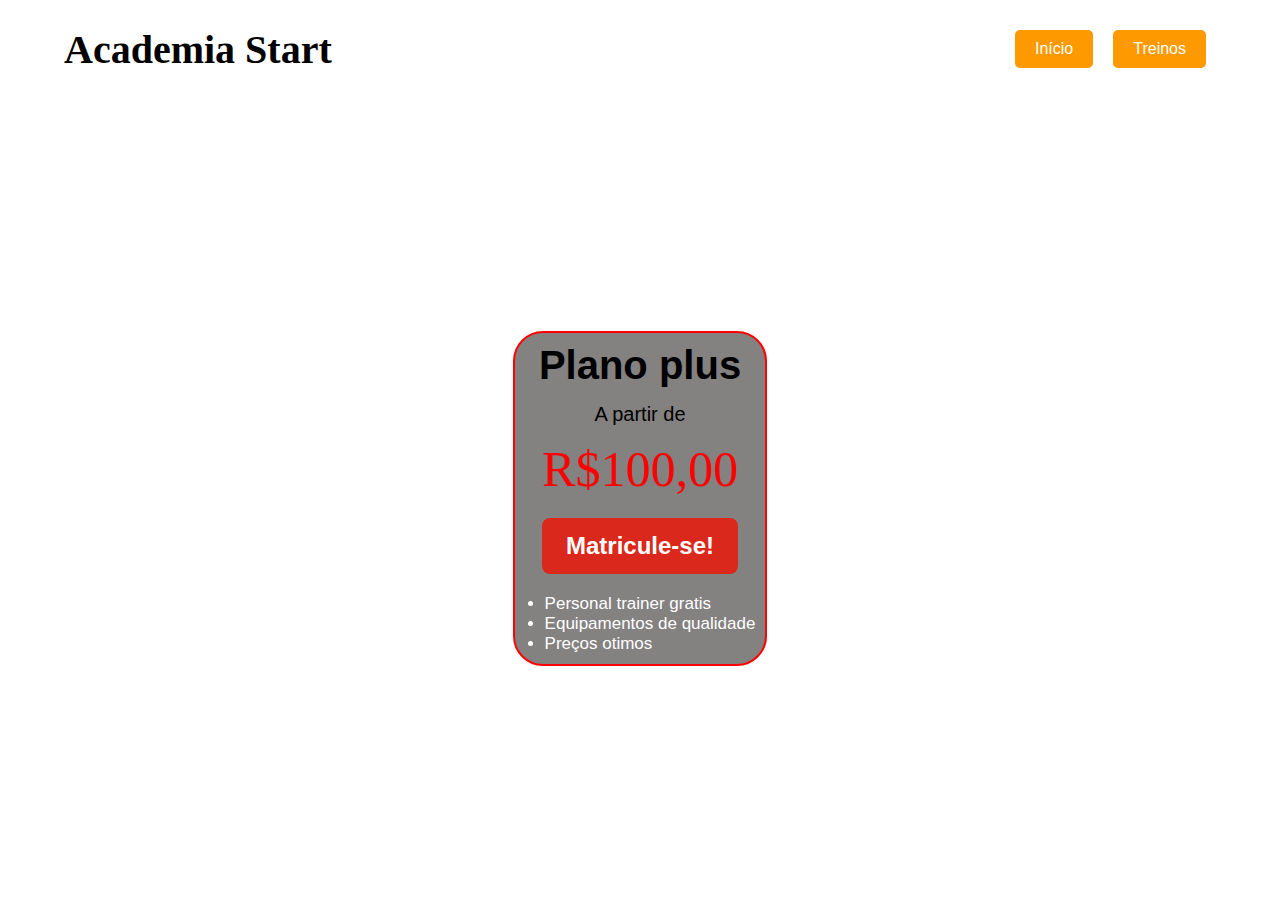
==== index.html @ 0743f0ff "Add files via upload" ====
<!DOCTYPE html>
<html lang="pt-BR">
<head>
    <meta charset="UTF-8">
    <meta name="viewport" content="width=device-width, initial-scale=1.0">
    <title>Start</title>
    <link rel="stylesheet" href="estilo.css">
    <link rel="shortcut icon" href="videos/start.jpg" type="image/x-icon">
</head>
<body>
    <header>
        <div class="container">
            <h1>Academia Start</h1>
            <nav>
                <ul>
                    <li><button onclick="mostrarConteudo('home')">Início</button></li>
                    <li><button id="treinos-btn" onclick="mostrarConteudo('treinos')">Treinos</button></li>
                </ul>
            </nav>            
        </div>
    </header>

    <div class="botao">
        <div class="card-container"> <!-- Contêiner do card -->
            <div class="card">
                <h5>Plano plus</h5>
                <p>A partir de</p>
                <div class="valor">R$100,00</div>
                <a href="/unidades" class="cta">Matricule-se!</a>
                <div class="dsc">
                    <ul>
                        <li>Personal trainer gratis</li>
                        <li>Equipamentos de qualidade</li>
                        <li>Preços otimos</li>
                    </ul>
                </div>
            </div>
        </div>

        <div id="treinos-buttons" class="conteudo" style="display: none;">
            <button onclick="mostrarConteudo('Biceps')">Bíceps</button>
            <button onclick="mostrarConteudo('Triceps')">Tríceps</button>
            <button onclick="mostrarConteudo('Peito')">Peito</button>
            <button onclick="mostrarConteudo('Costas')">Costas</button>
            <button onclick="mostrarConteudo('Pernas')">Pernas</button>
        </div>
        
        <div id="Biceps" class="conteudo">
            <h1>Treinos para Biceps</h1>
            <div class="imagem">
                <h2>Curls com halteres</h2>
                <p>Segure um halter em cada mão, com os braços estendidos ao lado do corpo e as palmas das mãos voltadas para frente. </p>
                <br>
                <p>Mantendo os cotovelos próximos ao corpo, flexione os braços levando os halteres em direção aos ombros. Em seguida, abaixe lentamente os halteres de volta à posição inicial.</p>
                <img src="videos/Curls com halteres.gif" alt="imagem 3">
        <br>
                <h2>Curls martelo</h2>
                <p>Segure um par de halteres com as palmas das mãos voltadas uma para a outra. Mantendo os cotovelos próximos ao corpo, flexione os braços levando os halteres em direção aos ombros. </p>
                <br>
                <p>Em seguida, abaixe lentamente os halteres de volta à posição inicial.</p>
                <img src="videos/Curls martelo.png" alt="">
        <br>
                <h2>Rosca concentrada</h2>
                <p>Sente-se em um banco com as pernas afastadas. Segure um halter com uma mão e apoie o cotovelo no interior da coxa. </p>
                <br>
                <p>Mantendo o braço fixo, flexione o antebraço levando o halter em direção ao ombro. Em seguida, abaixe lentamente o halter de volta à posição inicial. Repita o exercício com a outra mão.</p>
                <img src="videos/Rosca concentrada.webp" alt="">
        <br>
                <h2>Rosca Scott</h2>
                <p>Sentado em um banco Scott, segure uma barra EZ com as mãos na largura dos ombros e as palmas voltadas para cima. </p>
                <br>
                <p>Mantendo os cotovelos apoiados no banco, flexione os braços levando a barra em direção aos ombros. Em seguida, abaixe a barra de volta à posição inicial.</p>
                <img src="videos/Rosca Scott.jpg" alt="">
        <br>
                <h2>Rosca com halteres inclinada</h2>
                <p>Deite-se em um banco inclinado com um halter em cada mão e as palmas voltadas para cima. Mantendo os cotovelos próximos ao corpo, flexione os braços levando os halteres em direção aos ombros. Em seguida, abaixe lentamente os halteres de volta à posição inicial.</p>
                <img src="videos/Rosca com halteres inclinada.webp" alt="">
        <br>
                <h2>Rosca com barra W</h2>
                <p>Segure uma barra W (ou uma barra reta com uma pegada estreita) com as mãos na largura dos ombros e as palmas voltadas para cima. </p>
                <br>
                <p>Mantendo os cotovelos próximos ao corpo, flexione os braços levando a barra em direção aos ombros. Em seguida, abaixe a barra de volta à posição inicial.</p>
                <img src="videos/Rosca com barra W.webp" alt="">
                
            </div>
        </div>
        
        <div id="Triceps" class="conteudo">
            <h1>Treinos para Triceps</h1>
            <div class="imagem">
                <h2>Extensão de tríceps deitado ou inclinado (tríceps testa), com barra reta ou barra EZ</h2>
                <p>O primeiro exercício da nossa lista de exercícios para tríceps...</p>
                <img src="videos/Extensão de tríceps deitado ou inclinado (tríceps testa), com barra reta ou barra EZ.webp" alt="">
<br>
                <h2>Supino no banco reto com pegada fechada</h2>
                <p>Este exercício composto trabalha principalmente os tríceps, mas também aciona o peito e os ombros. Um estudo já mostrou que quando o exercício é feito em um banco reto com uma pegada menor, há uma ativação maior na cabeça longa do tríceps do que no banco inclinado.</p>
                <p>A pegada fechada deve ser de uma distância de 20 a 25 cm entre as mãos para trabalhar bem os tríceps. Uma pegada menor que essa não coloca mais estresse nos braços, porém, traz um aumento de tensão nos pulsos, que não é o objetivo aqui.</p>
                <p>Para os iniciantes no exercício, recomenda-se ter o acompanhamento de alguém durante sua execução. Também é importante ser cauteloso quanto à carga escolhida e não forçar além de seus limites, além de prestar atenção para que a barra alcance a região média do peito durante a descida. Ela não deve parar em nenhum outro lugar que não seja esse.</p>
                <img src="videos/Supino no banco reto com pegada fechada.webp" alt="">
<br>
                <h2>Mergulho no banco</h2>
                <p>Esta versão de exercícios para tríceps usa o peso do corpo e é executada com o auxílio de dois bancos retos. Também traz bastante ativação ao músculo do tríceps. Ao adicionar carga ao exercício, colocando um peso no colo, ele torna-se ainda mais eficiente.</p>
                <p>No entanto, recomenda-se que a primeira vez em que for fazer o mergulho no banco, o peso não seja utilizado, para que você se acostume com os movimentos. Então, quando ele se tornar algo fácil de executar, você pode começar a adicionar a carga.</p>
                <p>O movimento é composto e além de acionar os tríceps, trabalha o peito e os ombros. Seu nível de dificuldade é intermediário.</p>
                <img src="videos/Mergulho no banco.webp" alt="">
<br>
                <h2>Tríceps apoiado no banco</h2>
                <p>Este tipo de exercícios para tríceps possui nível de dificuldade iniciante. Ele também aciona outros músculos como os deltoides, glúteos, posteriores da coxa, abdominais e quadris.</p>
                <p>Durante a execução do tríceps no banco, recomenda-se manter o corpo reto e evitar o relaxamento excessivo dos quadris. Também é importante manter os cotovelos retos durante o exercício e evitar que eles abram para os lados.</p>
                <img src="videos/Tríceps apoiado no banco.webp" alt="">
<br>
                <h2>Extensão de halteres sob a cabeça</h2>
                <p>Quando a extensão de halteres sob a cabeça é feita, com os braços erguidos acima da cabeça, a região da cabeça longa do tríceps é acionada. Este exercício de força possui um nível de dificuldade iniciante e além de atingir os tríceps, também trabalha os deltoides e o trapézio.</p>
                <img src="videos/Extensão de halteres sob a cabeça.webp" alt="">
<br>
                <h2>Extensão de tríceps no cabo sob a cabeça com corda (sentado ou em pé)</h2>
                <p>Temos outro exercício de nível de dificuldade intermediário que aciona a cabeça longa dos tríceps. Seu foco é a força e ele é executado no aparelho de cabo com uma corda. Durante todo o exercício, é importante que os cotovelos permaneçam alinhados, e que não abram para fora.</p>
                <img src="videos/Extensão de tríceps no cabo sob a cabeça com corda (sentado ou em pé).webp" alt="">
<br>
                <h2>Tríceps na polia alta com barra reta</h2>
                <p>Temos aqui um exercício que trabalha a cabeça lateral do tríceps melhor do que outros movimentos como a extensão de tríceps deitado, por exemplo. Este exercício trabalha os tríceps de maneira isolada.</p>
                <img src="videos/Tríceps na polia alta com barra reta.webp" alt="">
<br>
                <h2>Tríceps na polia alta com corda</h2>
                <p>O último item da nossa lista de exercícios para tríceps possui um nível iniciante de dificuldade. Ele age de maneira isolada e é classificado como excelente.</p>
                <img src="videos/Tríceps na polia alta com corda.webp" alt="">
            </div>
        </div>
        <div id="Peito" class="conteudo">
            <h1>Treinos para Peito</h1>
            <div class="imagem">
                <h2>Supino reto com a barra</h2>
                <p>Trata-se de um dos clássicos exercícios para peito. Deitar-se em um banco reto. Os joelhos devem estar flexionados, os pés firmes no suporte ou chão, as costas levemente arqueadas e os glúteos bem estabilizados no banco.</p>
                <p>Pegar a barra com as mãos separadas em uma distância maior do que a largura dos ombros. Retirar o peso do suporte, segurando-o na linha do peito com os cotovelos estendidos.</p>
                <p>Descer a barra até o peito de maneira controlada com os punhos retos, fazendo o movimento de flexão dos cotovelos para baixo. Fazer uma pequena pausa e empurrar a barra para cima.</p>
                <p>A força do movimento deve estar no peito, e não nos braços. Durante essa etapa, os ombros devem ser mantidos para atrás e as escápulas devem permanecer fixas no banco.</p>
                <img src="videos/Supino reto com barra.webp" alt="">
<br>
                <h2>Supino reto com halteres</h2>
                <p>Sentar em um banco reto com um halter em cada uma das coxas. Com o auxílio das pernas, subir os pesos ao mesmo tempo em que deita o corpo para trás, firmando bem as costas e os glúteos no banco.</p>
                <p>Com os cotovelos estendidos, segurar um halter deitado em cada mão. A pegada deve ser com os polegares voltados para o lado de dentro. Um deve estar próximo ao outro, com ambos na altura do peito.</p>
                <p>Descer os halteres de modo controlado, fazendo o movimento de flexão dos cotovelos até que as cargas alcancem a altura do peito. Durante a execução desta parte, alongar bem os músculos do peitoral.</p>
                <p>Empurrar os pesos para cima, deixando um halter bem próximo ao outro, até os cotovelos se estenderem. A força deve estar concentrada nos músculos do peitoral. Somente os braços devem subir, os ombros devem ser mantidos encaixados para trás.</p>
                <img src="videos/Supino reto com halteres.webp" alt="">
<br>
                <h2>Flexão de braços básica</h2>
                <p>As flexões são um dos exercícios para peito mais conhecidos. A básica inicia na posição de quatro no chão ou em cima de uma esteira ou colchonete.</p>
                <p>As mãos ficam separadas e alinhadas com a parte superior do peito, enquanto as pernas são estendidas para trás e os pés mantidos juntos.</p>
                <p>Formar uma prancha com o corpo, deixando as costas eretas e em linha com as pernas. O pescoço e a cabeça devem ficar para cima e os músculos da coluna devem ser contraídos para que o corpo seja estabilizado.</p>
                <p>Então é o momento de se abaixar devagar, dobrar os cotovelos e inspirar. Após, com os bíceps e o peito contraídos, retornar a posição inicial, sem se esquecer de expirar na hora da subida.</p>
                <img src="videos/Flexão de braços básica.webp" alt="">
<br>
                <h2>Supino inclinado com barra</h2>
                <p>Sentar-se no banco inclinado e firmar os pés no chão ou no suporte. Com as costas ligeiramente arqueadas, pegar a barra. A distância das mãos deve ser maior do que a largura dos ombros.</p>
                <p>Remover o peso do suporte e estabilizá-lo na linha do peito com os cotovelos estendidos. Então, descer a barra, de modo controlado e com os punhos retos, até a parte superior da musculatura do peitoral.</p>
                <p>O movimento deve ser realizado com a flexão dos cotovelos para baixo ao mesmo tempo em que o peito é aberto.</p>
                <p>Fazer uma ligeira pausa e empurrar a barra de pesos para cima, com a força concentrada na parte superior da musculatura do peito. Essa etapa deve ser feita com os ombros para trás e as escápulas fixas no banco.</p>
                <p>Após terminar suas repetições, devolver a barra ao suporte com cuidado. É aconselhável contar com o acompanhamento de alguém durante a execução do supino inclinado com barra.</p>
                <img src="videos/Supino inclinado com barra.webp" alt="">
<br>
                <h2>Crucifixo no voador (Peck deck)</h2>
                <p>Sentar-se na máquina com as costas retas no suporte acolchoado do equipamento. Segurar as alças de modo que os antebraços fiquem paralelos ao chão. Para isso é necessário ajustar a máquina adequadamente. Se tiver dificuldades para fazer isso, peça ajuda ao instrutor da academia.</p>
                <p>Trazer as alças para o centro de modo devagar, aproximando os braços e levando-os para o centro, ao mesmo tempo em que comprime o peito no meio e exala o ar.</p>
                <p>Segurar a contração por um segundo e voltar lentamente ao posicionamento original até que o peito esteja completamente alongado, ao mesmo tempo em que inala o ar.</p>
                <img src="videos/Crucifixo no voador (Peck deck).webp" alt="">
            </div>
        </div>
        <div id="Costas" class="conteudo">
            <h1>Treino de Costas</h1>
            <div class="imagem">
                <h2>Barra fixa (chinup) pegada fechada</h2>
                <p>Este exercício ajuda a fortalecer a parte superior do corpo. Além de trabalhar as costas, ele também atua em outras regiões musculares, como braços e ombros.</p>
                <img src="videos/Barra fixa (chinup) pegada fechada.webp" alt="">
<br>
                <h2>Barra fixa com pegada aberta</h2>
                <p>Esse é um dos mais clássicos exercícios para costas, ele trabalha muito a parte superior do músculo latíssimo do dorso, mas também atinge os bíceps e a parte do meio das costas. A barra fixa com pegada larga possui nível de dificuldade intermediário, e pode ser feita tanto com a pegada pronada (mais comum) como supinada (exige mais dos bíceps).</p>
                <img src="videos/Barra fixa com pegada aberta.webp" alt="">
<br>
                <h2>Remada curvada com barra e pegada pronada</h2>
                <p>A remada curvada trabalha a maior parte da musculatura das costas. No entanto, é fundamental se certificar de que a sua posição durante a execução do exercício está correta e de escolher uma carga apropriada, para não correr o risco de se machucar. Sendo assim, é recomendável ter a ajuda de um instrutor físico durante o treino.</p>
                <img src="videos/Remada curvada com barra e pegada pronada.webp" alt="">
<br>
                <h2>Remada unilateral com halter (remada serrote)</h2>
                <p>Temos aqui um exercício unilateral, que ao trabalhar cada lado de maneira independente, permite que a amplitude de movimento seja maior, assim como a carga que é usada.</p>
                <p>Outras vantagens são não ficar impedido de se exercitar caso o lado mais fraco falhe antes do mais forte e oferecer mais suporte à lombar, devido à possibilidade de apoiar a mão livre.</p>
                <p>A remada unilateral com halter trabalha a região média das costas, o latíssimo do dorso, os bíceps e os ombros.</p>
                <img src="videos/Remada unilateral com halter (remada serrote).webp" alt="">
<br>
                <h2>Remada em pé com a barra T (remada cavalinho)</h2>
                <p>A remada em pé na barra T é uma das mais fáceis de serem executadas, ainda que seja classificada com grau de dificuldade intermediário.</p>
                <img src="videos/Remada em pé com a barra T (remada cavalinho).webp" alt="">
<br>
                <h2>Remada no banco inclinado com halteres</h2>
                <p>A remada no banco inclinado com halteres é mais um dos exercícios para costas que trabalha músculos como o latíssimo do dorso, os músculos redondos que ficam nos ombros e os músculos rombóides, localizados nas costas.</p>
                <img src="videos/Remada no banco inclinado com halteres.webp" alt="">
<br>
                <h2>Puxada pela frente com o triângulo no pulley</h2>
                <p>Outro exercício que trabalha bastante o latíssimo do dorso e que, devido ao tipo de movimento executado, ajuda muito no processo de construção muscular.</p>
                <img src="videos/Puxada pela frente com o triângulo no pulley.webp" alt="">
<br>
                <h2>Puxada com barra no pulley</h2>
                <p>Este exercício trabalha vários músculos das costas, como o latíssimo do dorso, a região média das costas, os bíceps e os ombros, ele é classificado como um movimento de fortalecimento, sendo também indicado para iniciantes.</p>
                <img src="videos/Puxada com barra no pulley.webp" alt="">
            </div>
        </div>
        <div id="Pernas" class="conteudo">
            <div class="imagem">
                <h2>Agachamento</h2>
                <p>O agachamento é considerado um movimento completo, isso porque além de trabalhar a coxa, trabalha também a parte posterior da perna, glúteos e panturrilha, sendo, então considerado um ótimo exercício para fortalecer as pernas. </p>
                <p>É importante que a pessoa tenha orientação do profissional de educação física para que sejam evitadas lesões. Assim, é recomendado que a pessoa posicione os pés na largura do quadril e agache como se fosse sentar em uma cadeira.</p>
                <p>O agachamento pode ser feito com uma barra apoiada no trapézio e nos ombros ou com halteres na frente do corpo, devendo ser feito de acordo com a orientação do instrutor.</p>
                <img src="videos/Agachamento.webp" alt="">

                    <h2>Extensora</h2>
                    <p>A cadeira extensora é um ótimo exercício para trabalhar o músculo da parte da frente da coxa, chamado de quadríceps. Para isso, a pessoa deve ajustar o encosto do equipamento, de forma que o fundo das costas estejam bem apoiados e que o joelho não ultrapasse a linha dos pés.</p>
                    <img src="videos/Extensora.webp" alt="">

                    <h2>Leg press</h2>
                    <p>O leg press é também uma opção de exercício que ajuda a trabalhar os músculos da coxa, podendo ser feito em um equipamento que permite a flexão das pernas em 45º ou 90º, devendo o profissional de educação física indicar qual o equipamento de acordo com o objetivo do treino.</p>
                    <p>Esse exercício é bastante completo, pois permite trabalhar não só a parte da frente da coxa, mas também a parte posterior e dos glúteos. Par fazer esse exercício, deve regular o banco e ajustar os pés na plataforma e, em seguida, empurrar, voltando lentamente à posição inicial e repetindo esse exercício 10 a 12 vezes ou de acordo com a orientação do profissional de educação física.</p>
                    <img src="videos/Leg press.webp" alt="">

                    <h2>Stiff</h2>
                    <p>O stiff é um ótimo exercício para posterior de perna, pois trabalha todos os músculos da parte posterior, incluindo os glúteos. Esse exercício pode ser feito utilizando uma barra ou halteres e, para isso, deve segurar a carga na frente do corpo, mais ou menos na altura do quadril, e depois descê-la em direção aos pés lentamente, tendo atenção às costas que devem ser mantidas alinhadas para evitar compensação.</p>
                    <img src="videos/Stiff.webp" alt="">
                    
                    <h2> Elevação do quadril</h2>
                    <p>A elevação de quadril é um dos exercícios que podem ser indicados para trabalhar os glúteos, podendo ser feito apenas com o peso corporal ou utilizando o peso. No caso de fazer apenas com o peso, a pessoa deve deitar no chão, com a barriga para cima e joelhos dobrados e levantar o quadril ao mesmo tempo que contrai os glúteos. Em seguida abaixar o quadril, evitando que toque no chão, e voltar a repetir o movimento.</p>
                    <img src="videos/Elevação do quadril.webp" alt="">

                    <h2>Coice</h2>
                    <p>O "coice" é outro exercício que trabalha principalmente os glúteos, no entanto também é capaz de ativar os músculos localizados na parte posterior da perna. Para fazer esse exercício a pessoa deve ficar na posição de quatro apoios e, com a perna dobrada ou estendida, elevar até a altura do quadril, ao mesmo tempo que faz a contração do glúteo. Após elevar, deve controlar a descida da perna até a posição original e depois voltar a realizar o mesmo movimento.</p>
                    <img src="videos/Coice.webp" alt="">

                    <h2>Exercício para panturrilha</h2>
                    <p>O exercício isolado para panturrilha é normalmente feito no final do treino, isso porque todos os outros exercícios realizados durante o treino também trabalham esse músculo.</p>
                    <img src="videos/Exercício para panturrilha.webp" alt="">


                </p>
            </div>
        </div>
    </div>
    <script src="java.js"></script>
</body>
</html>
---- estilo.css ----
/* Reset básico */
* {
  margin: 0;
  padding: 0;
  box-sizing: border-box;
}

body {
  background-image: url(videos/posando-atletas-segurando-pesos.jpg);
  background-repeat: no-repeat;
  background-position: center center;
  background-size: cover;
  background-attachment: fixed; /* Adiciona efeito de paralaxe */
  margin: 0;
  width: 100vw;
  height: 100vh; /* Altera para 100vh para cobrir toda a altura da viewport */
}


/* Estilo do cabeçalho */
header {
  background-color: #007bff00; /* Cor de fundo vibrante para o cabeçalho */
  color: white;
  padding: 20px 0;
  position: relative; /* Para que o cabeçalho não seja afetado pelo flexbox */
}

.container {
  width: 90%;
  max-width: 1200px;
  margin: 0 auto;
  display: flex;
  justify-content: space-between;
  align-items: center;
}

.container h1 {
  color: #000000;
}

h1 {
  font-size: 2.5em;
}

/* Estilo da navegação */
nav ul {
  list-style: none;
  display: flex;
}

nav button,
.botao button,
.treino button {
  background-color: #ff9900; /* Cor de fundo azul para os botões */
  color: #ffffff; /* Texto branco */
  border: none;
  border-radius: 5px;
  font-size: 1em;
  margin: 10px;
  cursor: pointer;
  padding: 10px 20px;
  transition: background-color 0.3s, transform 0.2s;
}

nav button:hover,
.botao button:hover,
.treino button:hover {
  background-color: #d1891e; /* Azul escuro ao passar o mouse */
  transform: translateY(-2px);
}

/* Estilo do contêiner do card */
.card-container {
  display: flex;
  justify-content: center; /* Centraliza horizontalmente */
  align-items: center; /* Centraliza verticalmente */
  height: calc(100vh - 100px); /* Altura total da viewport menos a altura do cabeçalho */
}

.card {
  border: 2px solid red; /* Borda vermelha */
  padding: 10px; /* Espaçamento interno */
  border-radius: 30px; /* Cantos arredondados (opcional) */
  text-align: center; /* Centraliza o texto dentro da card */
  background-color: rgba(104, 101, 101, 0.815);
}

/* O restante do seu CSS permanece o mesmo... */

/* Estilo da seção inicial */
.inicio-section {
  padding: 40px 20px;
  text-align: center;
  background-color: #ffffff; /* Cor de fundo branca para a seção inicial */
  box-shadow: 0 2px 10px rgba(0, 0, 0, 0.1);
  margin: 20px auto;
  border-radius: 8px;
}

/* Estilo dos conteúdos */
.conteudo {
  display: none;
}

.conteudo.ativo {
  display: block;
}

.imagem {
  margin: 20px 0;
}

.imagem img {
  max-width: 100%;
  height: auto;
  border-radius: 8px;
  box-shadow: 0 2px 10px rgba(255, 255, 255, 0.2);
}

.imagem h2 {
  color: rgb(0, 0, 0);
}

.imagem p {
  color: rgb(0, 0, 0);
}

/* Estilo dos títulos */
h2 {
  margin: 15px 0;
  font-size: 1.8em;
  color: #32b2bb; /* Cor vibrante para os títulos */
}

/* Estilo dos parágrafos */
p {
  margin: 10px 0;
  line-height: 1.6;
}

/* Estilo para listas */
ul {
  list-style-type: disc;
  padding-left: 20px;
}

/* Estilo das seções */
section {
  margin-bottom: 40px;
}

.card h5 {
  color: black;
  font-size: 40px;
  font-weight: 600;
  margin-bottom: 0;
  font-family: 'Gill Sans', 'Gill Sans MT', Calibri, 'Trebuchet MS', sans-serif;
}

.card p {
  font-size: 20px;
  font-family: Verdana, Geneva, Tahoma, sans-serif;
}

.card .valor {
  color: red;
  font-size: 50px;
  font-family: fantasy;
}

.card .cta {
  background-color: #da291c;
  border-radius: 8px;
  color: #fff;
  display: block;
  font-family: Roboto, sans-serif;
  font-size: 24px;
  font-weight: 700;
  height: 56px;
  line-height: 56px;
  margin: 20px auto 0; /* Margem automática para centralizar o botão */
  text-align: center;
  text-decoration: none;
  width: 85%;
}

.card .dsc {
  color: #ffffff;
  display: block;
  font-size: 17px;
  list-style: none;
  margin: 20px auto 0; /* Margem automática para centralizar a descrição */
  text-align: left; /* Mantém o texto à esquerda */
  width: 100%;
  font-family: sans-serif;
}
#treinos-buttons {
  display: none; /* Esconde os botões de treino inicialmente */
}

.conteudo p {
  font-size: 25px;
}
.conteudo h2 {
  font-size: 30px;
}
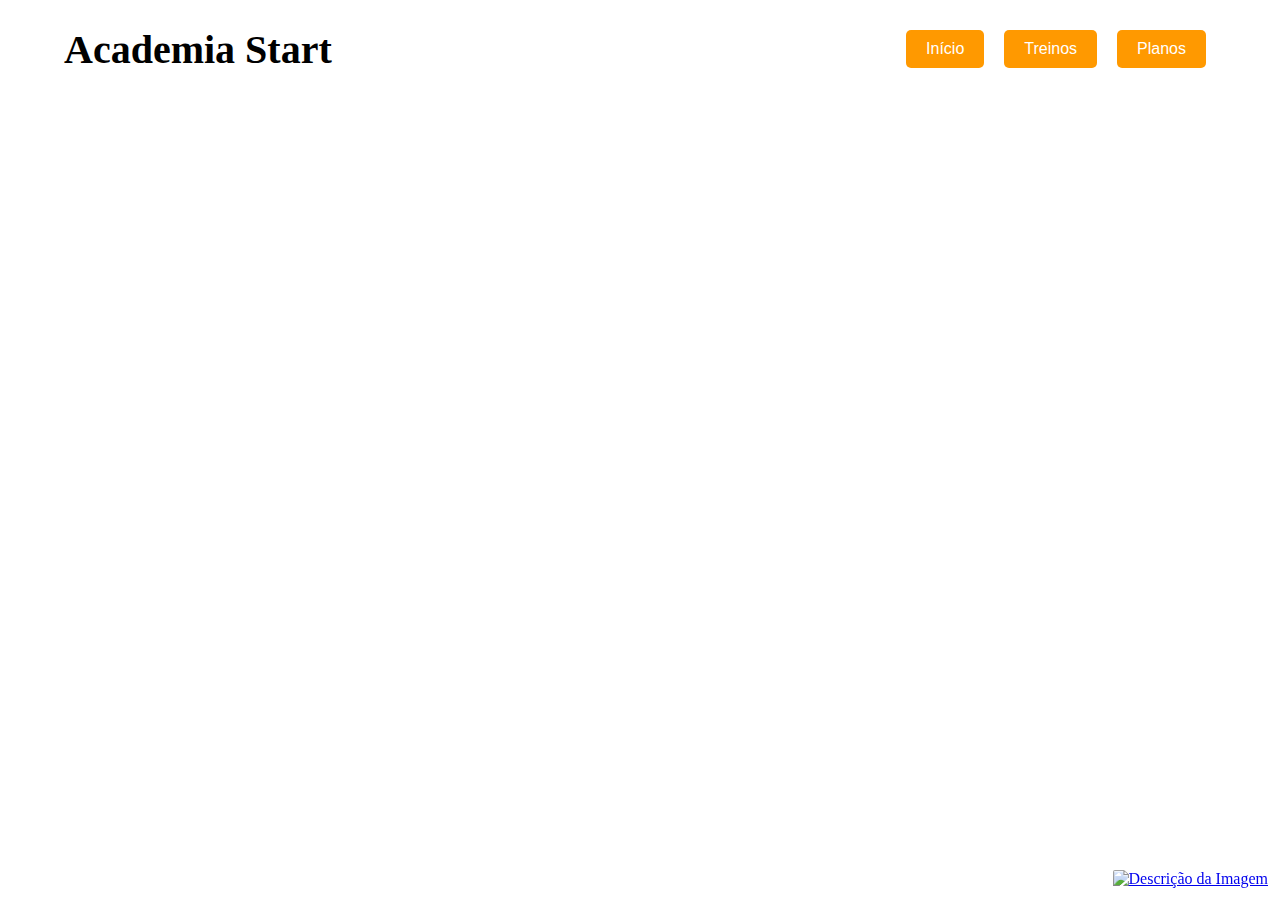
==== commit c0c41bec: "Add files via upload" ====
--- a/index.html
+++ b/index.html
@@ -7,6 +7,7 @@
     <link rel="stylesheet" href="estilo.css">
     <link rel="shortcut icon" href="videos/start.jpg" type="image/x-icon">
 </head>
+
 <body>
     <header>
         <div class="container">
@@ -15,27 +16,22 @@
                 <ul>
                     <li><button onclick="mostrarConteudo('home')">Início</button></li>
                     <li><button id="treinos-btn" onclick="mostrarConteudo('treinos')">Treinos</button></li>
+                    <a href="Planos.html"><li><button>Planos</button></li></a>
                 </ul>
             </nav>            
         </div>
     </header>
-
+    <div class="start">
+        <nav class="nav-bottom-right">
+            <ul>
+                <li><a id="show-alert" href="#"><img class="small-image" src="https://cdn-icons-png.flaticon.com/128/152/152740.png" alt="Descrição da Imagem"></a></li>
+            </ul>
+        </nav>
+    </div>
+
+    <!-- Contêiner para o alerta -->
+    <div id="alert-container"></div>
     <div class="botao">
-        <div class="card-container"> <!-- Contêiner do card -->
-            <div class="card">
-                <h5>Plano plus</h5>
-                <p>A partir de</p>
-                <div class="valor">R$100,00</div>
-                <a href="/unidades" class="cta">Matricule-se!</a>
-                <div class="dsc">
-                    <ul>
-                        <li>Personal trainer gratis</li>
-                        <li>Equipamentos de qualidade</li>
-                        <li>Preços otimos</li>
-                    </ul>
-                </div>
-            </div>
-        </div>
 
         <div id="treinos-buttons" class="conteudo" style="display: none;">
             <button onclick="mostrarConteudo('Biceps')">Bíceps</button>
--- a/estilo.css
+++ b/estilo.css
@@ -69,21 +69,6 @@
   transform: translateY(-2px);
 }
 
-/* Estilo do contêiner do card */
-.card-container {
-  display: flex;
-  justify-content: center; /* Centraliza horizontalmente */
-  align-items: center; /* Centraliza verticalmente */
-  height: calc(100vh - 100px); /* Altura total da viewport menos a altura do cabeçalho */
-}
-
-.card {
-  border: 2px solid red; /* Borda vermelha */
-  padding: 10px; /* Espaçamento interno */
-  border-radius: 30px; /* Cantos arredondados (opcional) */
-  text-align: center; /* Centraliza o texto dentro da card */
-  background-color: rgba(104, 101, 101, 0.815);
-}
 
 /* O restante do seu CSS permanece o mesmo... */
 
@@ -149,51 +134,6 @@
   margin-bottom: 40px;
 }
 
-.card h5 {
-  color: black;
-  font-size: 40px;
-  font-weight: 600;
-  margin-bottom: 0;
-  font-family: 'Gill Sans', 'Gill Sans MT', Calibri, 'Trebuchet MS', sans-serif;
-}
-
-.card p {
-  font-size: 20px;
-  font-family: Verdana, Geneva, Tahoma, sans-serif;
-}
-
-.card .valor {
-  color: red;
-  font-size: 50px;
-  font-family: fantasy;
-}
-
-.card .cta {
-  background-color: #da291c;
-  border-radius: 8px;
-  color: #fff;
-  display: block;
-  font-family: Roboto, sans-serif;
-  font-size: 24px;
-  font-weight: 700;
-  height: 56px;
-  line-height: 56px;
-  margin: 20px auto 0; /* Margem automática para centralizar o botão */
-  text-align: center;
-  text-decoration: none;
-  width: 85%;
-}
-
-.card .dsc {
-  color: #ffffff;
-  display: block;
-  font-size: 17px;
-  list-style: none;
-  margin: 20px auto 0; /* Margem automática para centralizar a descrição */
-  text-align: left; /* Mantém o texto à esquerda */
-  width: 100%;
-  font-family: sans-serif;
-}
 #treinos-buttons {
   display: none; /* Esconde os botões de treino inicialmente */
 }
@@ -204,3 +144,133 @@
 .conteudo h2 {
   font-size: 30px;
 }
+
+
+.start {
+  position: fixed; /* Faz com que o elemento fique fixo na tela */
+  bottom: 0; /* Alinha ao fundo da tela */
+  right: 0; /* Alinha à direita da tela */
+  margin: 10px; /* Adiciona uma pequena margem para não ficar colado às bordas */
+}
+
+.nav-bottom-right ul {
+  padding: 0; /* Remove o preenchimento padrão da lista */
+  margin: 0; /* Remove a margem padrão da lista */
+  list-style: none; /* Remove os marcadores dos itens da lista */
+}
+
+.nav-bottom-right li {
+  display: inline; /* Exibe os itens da lista na mesma linha */
+}
+
+.nav-bottom-right img.small-image {
+  width: 50px; /* Ajusta o tamanho da imagem */
+  height: auto; /* Mantém a proporção da imagem */
+  border: 2px solid white; /* Adiciona uma borda branca ao redor da imagem */
+  border-radius: 4px; /* Adiciona bordas arredondadas à borda (opcional) */
+}
+
+
+.plan-container {
+  display: flex;
+  justify-content: center;
+  gap: 20px;
+  padding: 20px;
+  flex-wrap: wrap;
+}
+
+.plan-box {
+  background-color: #fff;
+  border: 1px solid #ddd;
+  border-radius: 8px;
+  box-shadow: 0 4px 8px rgba(0, 0, 0, 0.1);
+  width: 300px;
+  text-align: center;
+  padding: 20px;
+  transition: transform 0.3s;
+}
+
+.plan-box:hover {
+  transform: scale(1.05);
+}
+
+.plan-box h2 {
+  margin: 0;
+  color: #333;
+}
+
+.price {
+  font-size: 24px;
+  color: #007bff;
+  margin: 10px 0;
+}
+
+.features {
+  list-style: none;
+  padding: 0;
+  margin: 20px 0;
+  font-size: 16px;
+  color: #666;
+}
+
+.features li {
+  margin: 10px 0;
+}
+
+.btn-signup {
+  background-color: #007bff;
+  color: white;
+  border: none;
+  border-radius: 5px;
+  padding: 10px 20px;
+  font-size: 16px;
+  cursor: pointer;
+  transition: background-color 0.3s;
+}
+
+.btn-signup:hover {
+  background-color: #0056b3;
+}
+
+/* Estilo para o contêiner do alerta */
+#alert-container {
+  position: fixed;
+  bottom: 20px;
+  right: 20px;
+  z-index: 1000; /* Garantir que o alerta fique acima de outros conteúdos */
+}
+
+/* Estilo para o aviso */
+.alert {
+  background-color: #333;
+  color: white;
+  padding: 20px;
+  border-radius: 10px;
+  box-shadow: 0 4px 10px rgba(0, 0, 0, 0.3);
+  max-width: 300px;
+  font-size: 16px;
+  text-align: center;
+  opacity: 0;
+  transform: translateY(20px);
+  transition: opacity 0.5s, transform 0.5s;
+  position: relative;
+}
+
+/* Mostrar o aviso com animação */
+.alert.show {
+  opacity: 1;
+  transform: translateY(0);
+}
+
+/* Botão de fechar */
+.alert .btn-close {
+  background: none;
+  border: none;
+  color: white;
+  font-size: 18px;
+  cursor: pointer;
+  position: absolute;
+  top: 10px;
+  right: 10px;
+}
+
